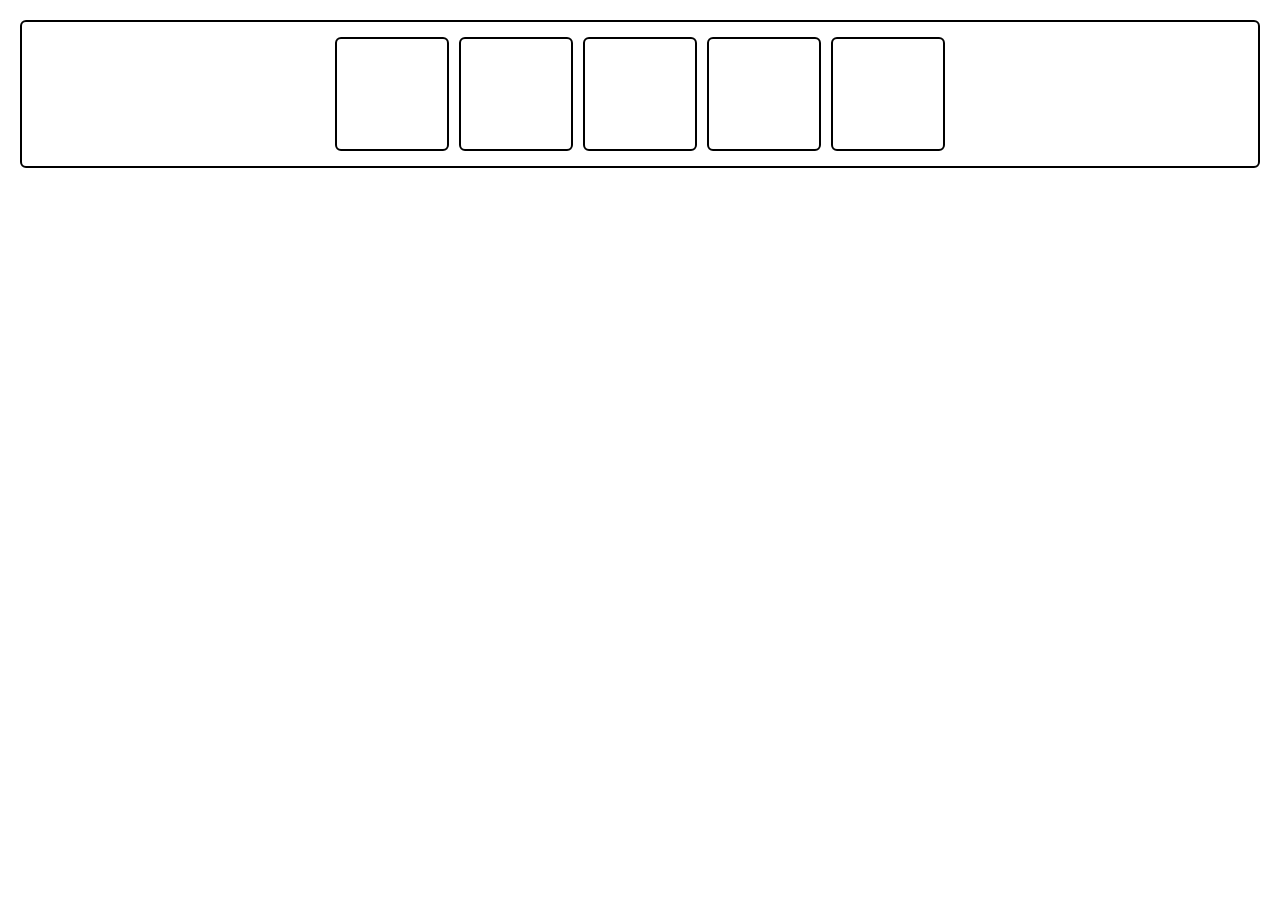
==== customer/index.html @ 55679b17 "Add files via upload" ====
<!DOCTYPE html>
<html lang="en">
  <head>
    <meta charset="UTF-8" />
    <meta name="viewport" content="width=device-width, initial-scale=1.0" />
    <title>Customer Data</title>
    <link rel="stylesheet" href="main.css" />
    <script src="app.js"></script>
  </head>
  <body>
    <div class="container">
      <div id="0" class="customer" onclick="showDetails(id)"></div>
      <div id="1" class="customer" onclick="showDetails(id)"></div>
      <div id="2" class="customer" onclick="showDetails(id)"></div>
      <div id="3" class="customer" onclick="showDetails(id)"></div>
      <div id="4" class="customer" onclick="showDetails(id)"></div>
    </div>
    <div class="detail-container" id="detail-box">
      <h2>Customer Detail</h2>
      <div class="section">
        <p class="title"></p>
        <p class="content"></p>
      </div>
      <div class="section">
        <p class="title"></p>
        <p class="content"></p>
      </div>
      <div class="section">
        <p class="title"></p>
        <p class="content"></p>
      </div>
      <div class="section">
        <p class="title"></p>
        <p class="content"></p>
      </div>
      <div class="section">
        <p class="title"></p>
        <p class="content"></p>
      </div>
      <div class="section">
        <p class="title"></p>
        <p class="content"></p>
      </div>
      <div class="section">
        <p class="title"></p>
        <p class="content"></p>
      </div>
      <div class="section">
        <p class="title"></p>
        <p class="content"></p>
      </div>
    </div>
  </body>
</html>
---- customer/main.css ----
* {
  margin: 0;
  padding: 0;
  font-size: 8px;
}
.container {
  margin: 20px;
  padding: 10px;
  border: 2px solid black;
  border-radius: 6px;
  display: flex;
  justify-content: center;
  align-items: center;
  flex-wrap: wrap;
}

.customer {
  width: 100px;
  height: 100px;
  border: 2px solid black;
  border-radius: 6px;
  padding: 5px;
  margin: 5px;
  display: flex;
  justify-content: center;
  align-items: center;
}

.customer:hover {
  border-color: blue;
  box-shadow: 2px 2px 10px rgba(0, 0, 0, 0.2);
}

.detail-container {
  width: 40%;
  height: 40%;
  margin: 20px;
  padding: 10px;
  border: 2px solid black;
  border-radius: 6px;
  display: flex;
  flex-direction: column;
  display: none;
}
.detail-container h2 {
  text-align: center;
  font-size: large;
  padding-bottom: 20px;
}
.section {
  display: flex;
  padding: 10px;
}
.section p {
  text-transform: capitalize;
  width: 50%;
}
.section p:first-child {
  text-transform: uppercase;
  font-weight: bold;
  width: 30%;
  margin-right: 20px;
}
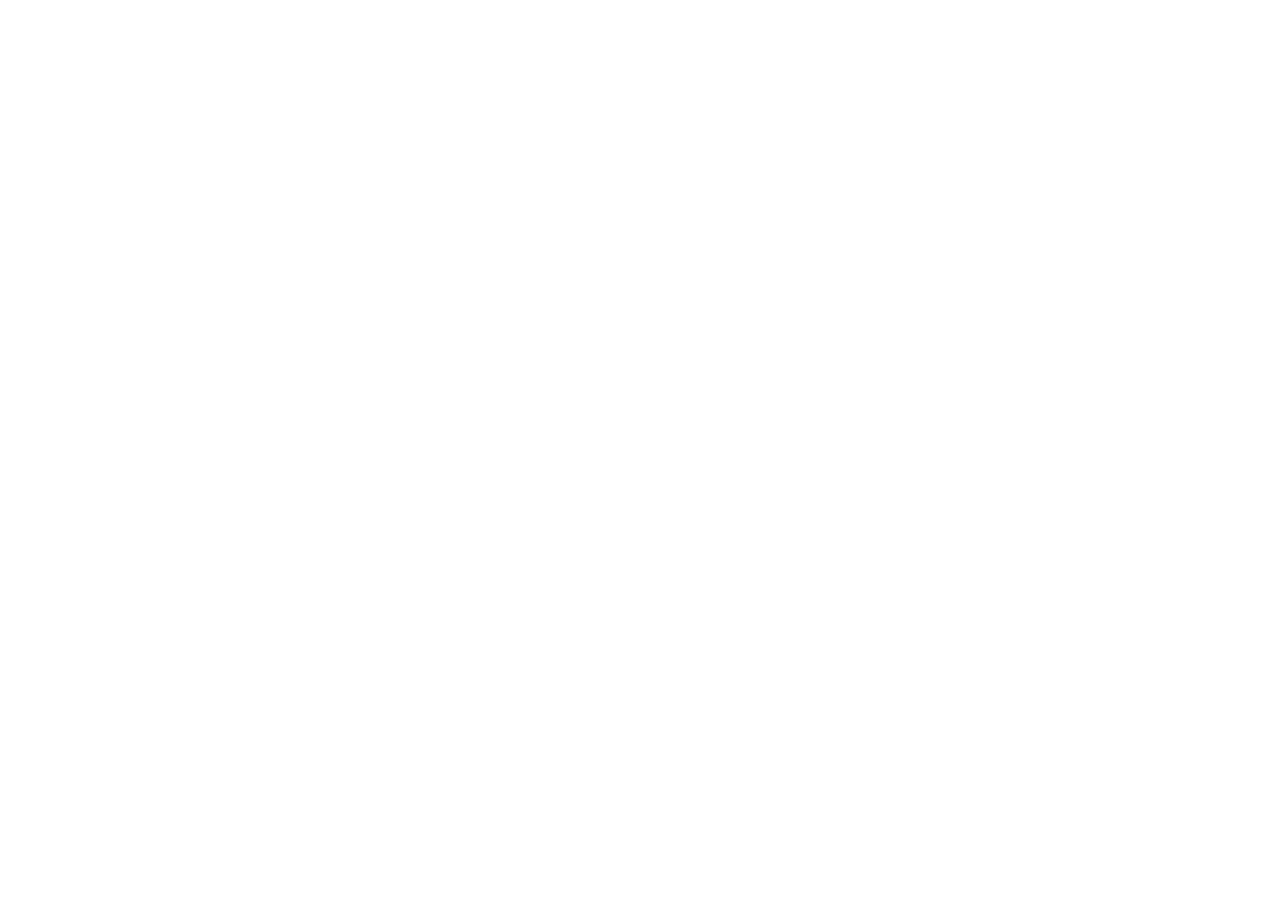
==== commit 40186588: "remove hardcode" ====
--- a/customer/index.html
+++ b/customer/index.html
@@ -4,51 +4,11 @@
     <meta charset="UTF-8" />
     <meta name="viewport" content="width=device-width, initial-scale=1.0" />
     <title>Customer Data</title>
-    <link rel="stylesheet" href="main.css" />
-    <script src="app.js"></script>
+    <link rel="stylesheet" href="/main.css" />
   </head>
   <body>
-    <div class="container">
-      <div id="0" class="customer" onclick="showDetails(id)"></div>
-      <div id="1" class="customer" onclick="showDetails(id)"></div>
-      <div id="2" class="customer" onclick="showDetails(id)"></div>
-      <div id="3" class="customer" onclick="showDetails(id)"></div>
-      <div id="4" class="customer" onclick="showDetails(id)"></div>
-    </div>
-    <div class="detail-container" id="detail-box">
-      <h2>Customer Detail</h2>
-      <div class="section">
-        <p class="title"></p>
-        <p class="content"></p>
-      </div>
-      <div class="section">
-        <p class="title"></p>
-        <p class="content"></p>
-      </div>
-      <div class="section">
-        <p class="title"></p>
-        <p class="content"></p>
-      </div>
-      <div class="section">
-        <p class="title"></p>
-        <p class="content"></p>
-      </div>
-      <div class="section">
-        <p class="title"></p>
-        <p class="content"></p>
-      </div>
-      <div class="section">
-        <p class="title"></p>
-        <p class="content"></p>
-      </div>
-      <div class="section">
-        <p class="title"></p>
-        <p class="content"></p>
-      </div>
-      <div class="section">
-        <p class="title"></p>
-        <p class="content"></p>
-      </div>
-    </div>
+    <div class="container" id="customer-container"></div>
+    <div class="detail-container" id="detail-box"></div>
   </body>
+  <script src="/app.js"></script>
 </html>
